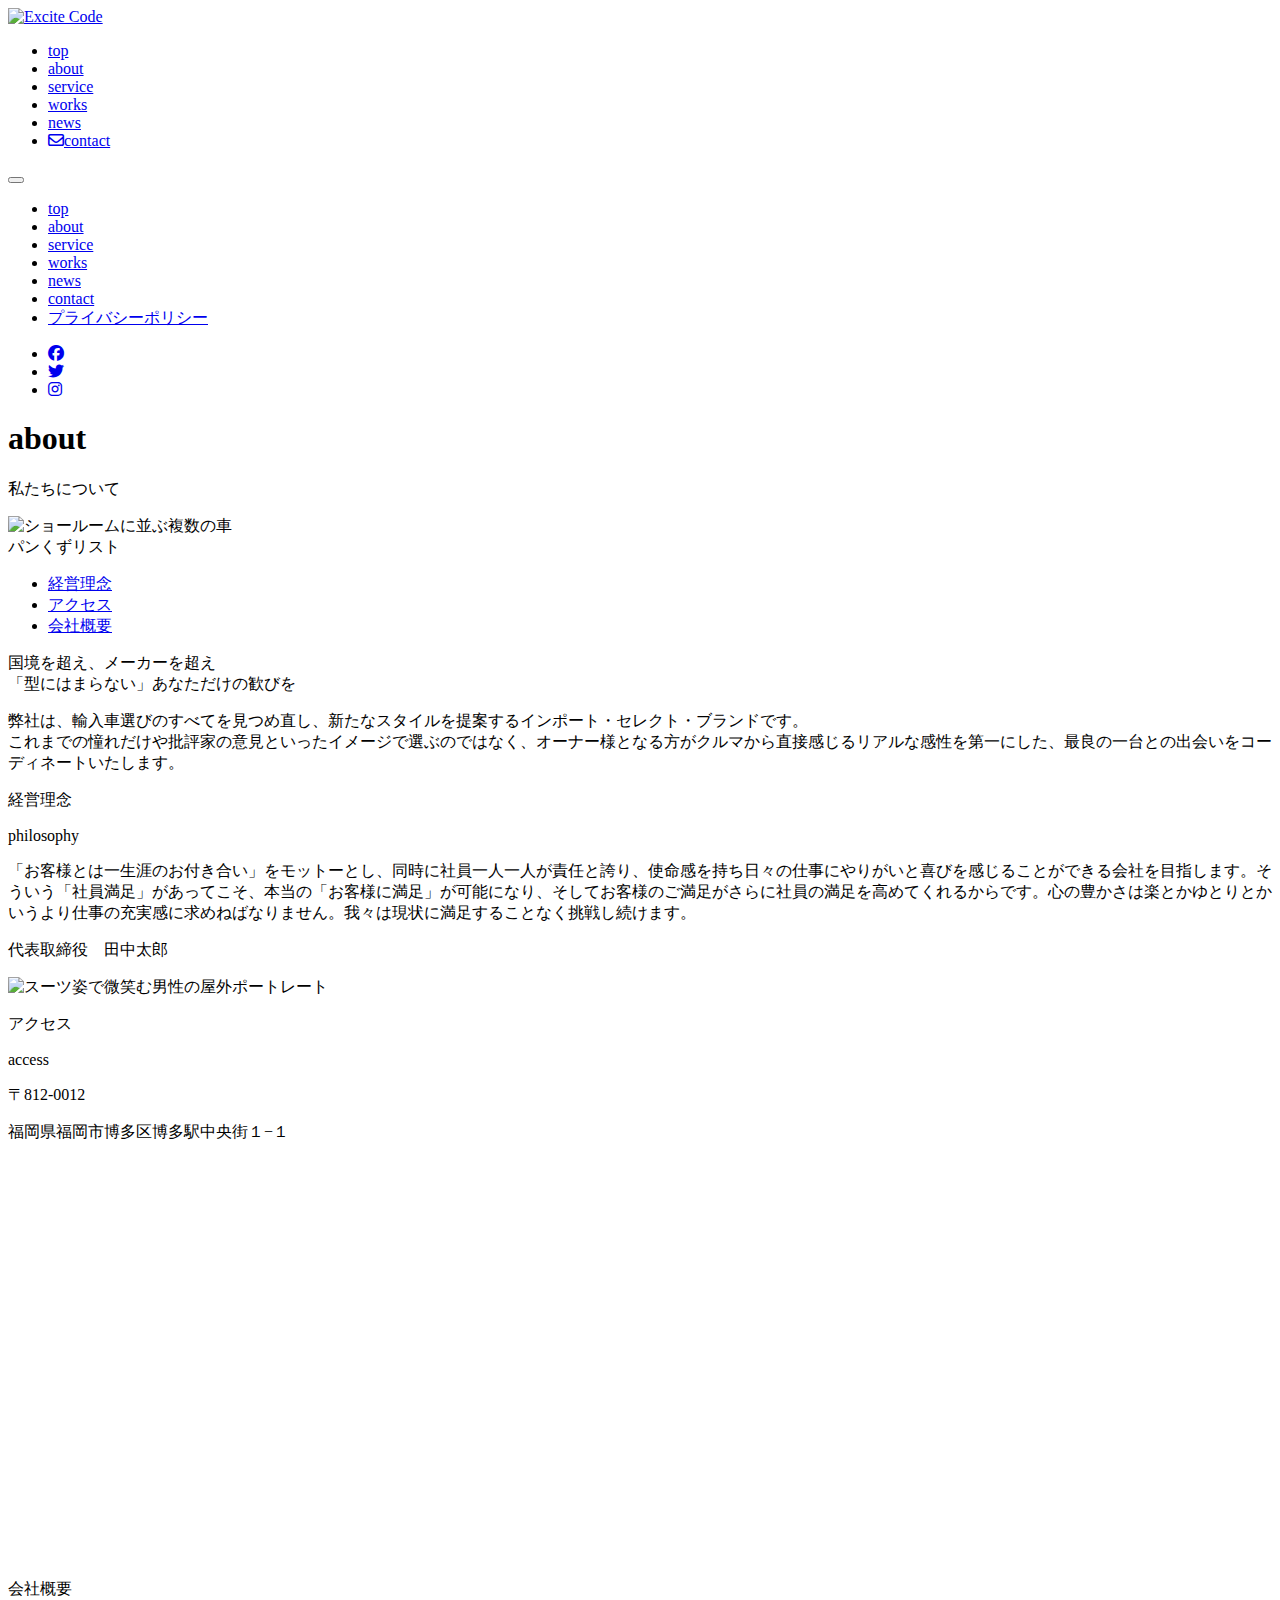
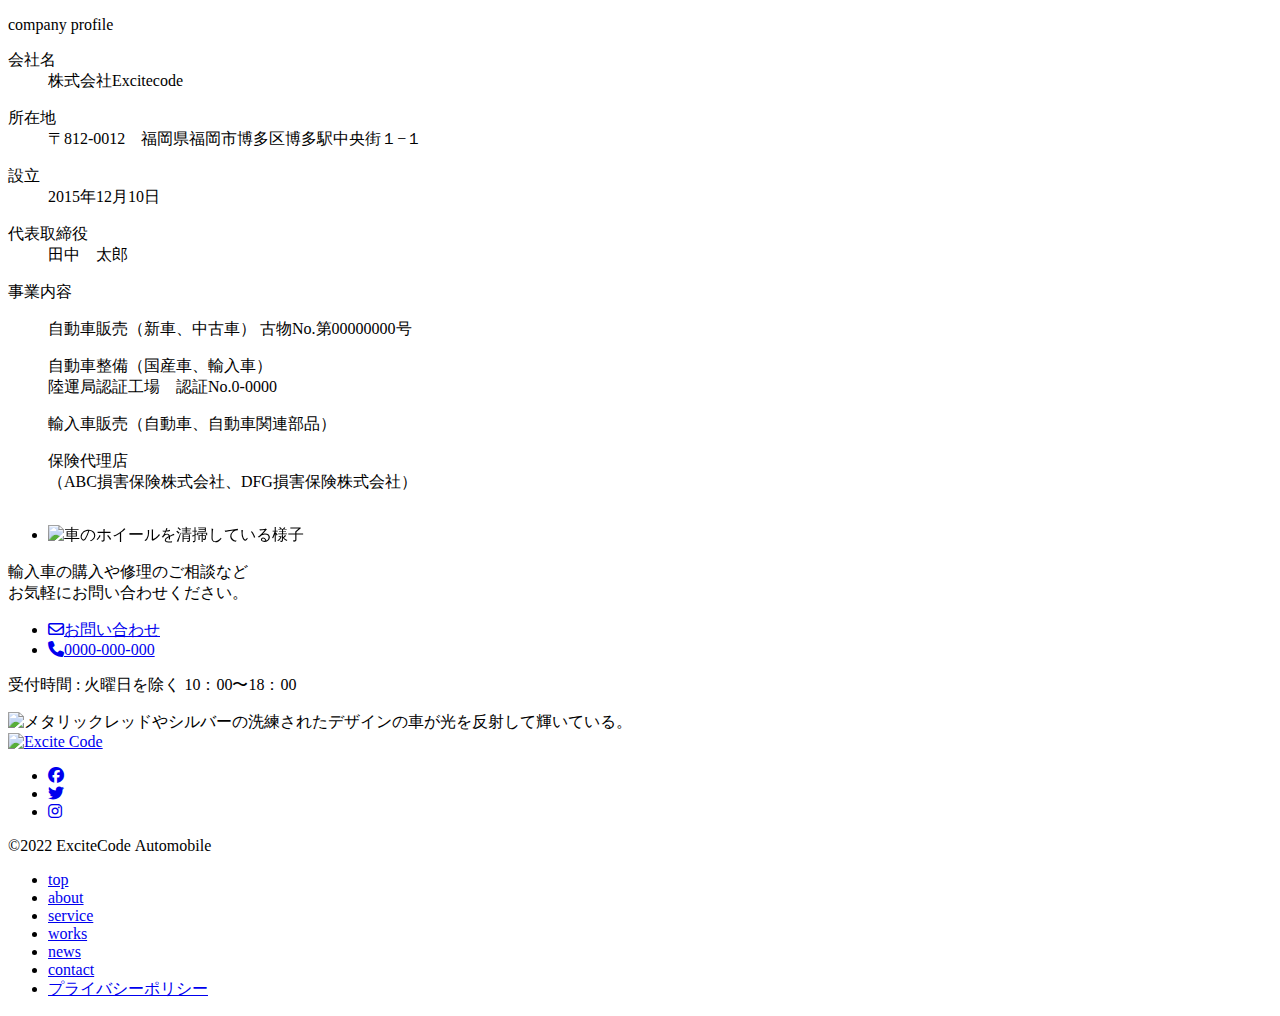
==== src/about.html @ b5193ddd "会社概要セクションの画像表示をスワイパー形式に変更し、不要なスタイルを削除しました。" ====
<!DOCTYPE html>
<html lang="ja">
  <head>
    <meta charset="UTF-8" />
    <meta name="viewport" content="width=device-width,initial-scale=1.0" />
    <meta name="format-detection" content="telephone=no" />
    <meta name="robots" content="noindex" />
    <!-- meta情報 -->
    <title>Excite Code</title>
    <meta name="description" content="" />
    <meta name="keywords" content="" />
    <!-- ogp -->
    <meta property="og:title" content="" />
    <meta property="og:type" content="" />
    <meta property="og:url" content="" />
    <meta property="og:image" content="" />
    <meta property="og:site_name" content="" />
    <meta property="og:description" content="" />
    <!-- ファビコン -->
    <link rel="”icon”" href="" />

    <!-- Google Fonts -->
    <link rel="preconnect" href="https://fonts.googleapis.com" />
    <link rel="preconnect" href="https://fonts.gstatic.com" crossorigin />
    <link
      href="https://fonts.googleapis.com/css2?family=Noto+Sans+JP:wght@100..900&family=Oswald:wght@200..700&family=Roboto:ital,wght@0,100..900;1,100..900&display=swap"
      rel="stylesheet"
    />

    <!-- css -->
    <link
      rel="stylesheet"
      href="https://cdn.jsdelivr.net/npm/swiper@8/swiper-bundle.min.css"
    />
    <link rel="stylesheet" href="./assets/css/style.css" />

    <!-- GSAP CDN -->
    <script
      src="https://cdn.jsdelivr.net/npm/gsap@3.12.7/dist/gsap.min.js"
      defer
    ></script>
    <!-- GSAP ScrollTrigger CDN -->
    <script
      src="https://cdn.jsdelivr.net/npm/gsap@3.12.7/dist/ScrollTrigger.min.js"
      defer
    ></script>

    <!-- JavaScript -->
    <script src="https://code.jquery.com/jquery-3.6.0.js"></script>
    <script src="https://cdn.jsdelivr.net/npm/swiper@8/swiper-bundle.min.js"></script>
    <script src="./assets/js/jquery.inview.min.js" defer></script>
    <script defer src="./assets/js/script.js"></script>

    <!-- Font Awesome -->
    <link
      rel="stylesheet"
      href="https://cdnjs.cloudflare.com/ajax/libs/font-awesome/6.5.1/css/all.min.css"
    />
  </head>

  <body>
    <!-- ヘッダー-->
    <header class="header layout-header">
      <div class="header__inner">
        <div class="header__logo">
          <a href="./index.html">
            <img
              loading="lazy"
              src="./assets/images/common/logo01.svg"
              alt="Excite Code"
            />
          </a>
        </div>
        <nav class="header__nav u-desktop">
          <ul class="header__nav-list">
            <li class="header__nav-item">
              <a href="./index.html">top</a>
            </li>
            <li class="header__nav-item">
              <a href="./about.html">about</a>
            </li>
            <li class="header__nav-item">
              <a href="./service.html">service</a>
            </li>
            <li class="header__nav-item">
              <a href="./works.html">works</a>
            </li>
            <li class="header__nav-item">
              <a href="./news.html">news</a>
            </li>
            <li class="header__nav-item header__nav-item--contact">
              <a href="./contact.html"
                ><i class="fa-regular fa-envelope header__nav-item-icon"></i
                >contact</a
              >
            </li>
          </ul>
        </nav>

        <!-- hamburger -->
        <button
          class="header__hamburger js-hamburger u-mobile"
          aria-label="Toggle navigation menu"
        >
          <span></span>
          <span></span>
          <span></span>
        </button>

        <!-- ドロワー -->
        <div class="header__drawer js-drawer u-mobile">
          <nav class="header__drawer-nav">
            <ul class="header__drawer-list">
              <li class="header__drawer-item">
                <a href="./index.html">top</a>
              </li>
              <li class="header__drawer-item">
                <a href="./about.html">about</a>
              </li>
              <li class="header__drawer-item">
                <a href="./service.html">service</a>
              </li>
              <li class="header__drawer-item">
                <a href="./works.html">works</a>
              </li>
              <li class="header__drawer-item">
                <a href="./news.html">news</a>
              </li>
              <li class="header__drawer-item">
                <a href="./contact.html">contact</a>
              </li>
              <li class="header__drawer-item">
                <a href="./privacy.html">プライバシーポリシー</a>
              </li>
            </ul>
          </nav>
          <div class="header__sns-list-wrap">
            <ul class="header__sns-list">
              <li class="header__sns-item">
                <a href="#" aria-label="Facebook"
                  ><i class="fa-brands fa-facebook"></i
                ></a>
              </li>
              <li class="header__sns-item">
                <a href="#" aria-label="Twitter"
                  ><i class="fa-brands fa-twitter"></i
                ></a>
              </li>
              <li class="header__sns-item">
                <a href="#" aria-label="Instagram"
                  ><i class="fa-brands fa-instagram"></i
                ></a>
              </li>
            </ul>
          </div>
        </div>
      </div>
    </header>

    <main>
      <!-- FV -->
      <div class="sub-about layout-sub-about">
        <div class="sub-about__title common-sub-title">
          <h1 class="common-sub-title__main">about</h1>
          <p class="common-sub-title__sub">私たちについて</p>
        </div>
        <picture class="sub-about__img">
          <source
            srcset="./assets/images/common/sub-PCfv-about.jpg"
            media="(min-width: 768px)"
          />
          <img
            src="./assets/images/common/sub-SPfv-about.jpg"
            alt="ショールームに並ぶ複数の車"
            loading="lazy"
          />
        </picture>
      </div>

      <!-- パンくずリスト -->
      <div class="breadcrumb">パンくずリスト</div>

      <!-- ナビゲーター -->
      <nav class="about-nav">
        <ul class="about-nav__list">
          <li class="about-nav__item common-item">
            <a href="#" class="common-item__link">経営理念</a>
          </li>
          <li class="about-nav__item common-item">
            <a href="#" class="common-item__link">アクセス</a>
          </li>
          <li class="about-nav__item common-item">
            <a href="#" class="common-item__link">会社概要</a>
          </li>
        </ul>
      </nav>

      <!-- キャッチコピー -->
      <div class="intro-wrapper layout-intro-wrapper">
        <div class="intro-content__inner inner">
          <div class="catch-copy">
            <p class="catch-copy__main">
              国境を超え、メーカーを超え<br />
              「型にはまらない」あなただけの歓びを
            </p>
          </div>
          <div class="company-message">
            <p class="company-message__text">
              弊社は、輸入車選びのすべてを見つめ直し、新たなスタイルを提案するインポート・セレクト・ブランドです。<br
                class="u-desktop"
              />これまでの憧れだけや批評家の意見といったイメージで選ぶのではなく、オーナー様となる方がクルマから直接感じるリアルな感性を第一にした、最良の一台との出会いをコーディネートいたします。
            </p>
          </div>
        </div>
      </div>

      <!-- 経営理念 -->
      <div class="philosophy layout-philosophy">
        <div class="philosophy__inner inner">
          <div class="philosophy__content">
            <p class="common-about__label">経営理念</p>
            <p class="common-about__title">philosophy</p>
            <p class="philosophy__text">
              「お客様とは一生涯のお付き合い」をモットーとし、同時に社員一人一人が責任と誇り、使命感を持ち日々の仕事にやりがいと喜びを感じることができる会社を目指します。そういう「社員満足」があってこそ、本当の「お客様に満足」が可能になり、そしてお客様のご満足がさらに社員の満足を高めてくれるからです。心の豊かさは楽とかゆとりとかいうより仕事の充実感に求めねばなりません。我々は現状に満足することなく挑戦し続けます。
            </p>
            <p class="philosophy__name">代表取締役&emsp;田中太郎</p>
          </div>
          <picture class="philosophy__img">
            <source
              srcset="./assets/images/common/philosophy-pc.jpg"
              media="(min-width: 768px)"
            />
            <img
              src="./assets/images/common/philosophy-sp.jpg"
              alt="スーツ姿で微笑む男性の屋外ポートレート"
              loading="lazy"
            />
          </picture>
        </div>
      </div>

      <!-- アクセス -->
      <div class="access layout-access">
        <div class="access__inner inner">
          <div class="access__header">
            <p class="common-about__label">アクセス</p>
            <p class="common-about__title">access</p>
          </div>
          <div class="access__info">
            <p class="access__postal">〒812-0012</p>
            <p class="access__address">福岡県福岡市博多区博多駅中央街１−１</p>
          </div>
          <div class="access__map-wrap">
            <div class="access__map">
              <iframe
                src="https://www.google.com/maps/embed?pb=!1m18!1m12!1m3!1d3323.600230959744!2d130.41815247627108!3d33.589727473334605!2m3!1f0!2f0!3f0!3m2!1i1024!2i768!4f13.1!3m3!1m2!1s0x354191c7e6f9b375%3A0x2ee22b3d45b98b90!2z5Y2a5aSa6aeF!5e0!3m2!1sja!2sjp!4v1744659144789!5m2!1sja!2sjp"
                width="335"
                height="400"
                style="border: 0"
                allowfullscreen=""
                loading="lazy"
                referrerpolicy="no-referrer-when-downgrade"
              ></iframe>
            </div>
          </div>
        </div>
      </div>

      <!-- 会社概要 -->
      <div class="company layout-company">
        <div class="company__inner inner">
          <div class="company__title-area">
            <p class="common-about__label">会社概要</p>
            <p class="common-about__title">company&nbsp;profile</p>
          </div>
          <div class="company__profile company-profile">
            <dl class="company-profile__list">
              <dt class="company-profile__term">会社名</dt>
              <dd class="company-profile__description">株式会社Excitecode</dd>
            </dl>
            <dl class="company-profile__list">
              <dt class="company-profile__term">所在地</dt>
              <dd class="company-profile__description">
                〒812-0012&emsp;福岡県福岡市博多区博多駅中央街１−１
              </dd>
            </dl>
            <dl class="company-profile__list">
              <dt class="company-profile__term">設立</dt>
              <dd class="company-profile__description">
                <time datetime="2015-12-10">2015年12月10日</time>
              </dd>
            </dl>
            <dl class="company-profile__list">
              <dt class="company-profile__term">代表取締役</dt>
              <dd class="company-profile__description">田中&emsp;太郎</dd>
            </dl>
            <dl class="company-profile__list">
              <dt class="company-profile__term">事業内容</dt>
              <dd class="company-profile__description">
                <p class="company-profile__business-list">
                  自動車販売（新車、中古車） 古物No.第00000000号
                </p>
                <p class="company-profile__business-list">
                  自動車整備（国産車、輸入車）<br />
                  陸運局認証工場&emsp;認証No.0-0000
                </p>
                <p class="company-profile__business-list">
                  輸入車販売（自動車、自動車関連部品）
                </p>
                <p class="company-profile__business-list">
                  保険代理店<br />（ABC損害保険株式会社、DFG損害保険株式会社）
                </p>
              </dd>
            </dl>
          </div>
          <div class="company__swiper company-swiper">
            <div class="swiper js-company-swiper">
              <ul class="swiper-wrapper">
                <li class="swiper-slide">
                  <img
                    src="./assets/images/common/profile01.jpg"
                    alt="車のホイールを清掃している様子"
                    loading="lazy"
                  />
                </li>
                <li class="swiper-slide">
                  <img
                    src="./assets/images/common/profile02.jpg"
                    alt="整備士が車の下で点検作業をしている様子"
                    loading="lazy"
                  />
                </li>
                <li class="swiper-slide">
                  <img
                    src="./assets/images/common/profile03.jpg"
                    alt="ポリッシャーで車の表面を磨いている様子"
                    loading="lazy"
                  />
                </li>
                <li class="swiper-slide">
                  <img
                    src="./assets/images/common/profile04.jpg"
                    alt="手袋をした人物が車のエンジンルームでジャンプスターターケーブルを接続している様子"
                    loading="lazy"
                  />
                </li>
                <li class="swiper-slide">
                  <img
                    src="./assets/images/common/profile05.jpg"
                    alt="手のひらの上に置かれた車の鍵がクローズアップされており、高級車ブランドのロゴが見える"
                    loading="lazy"
                  />
                </li>
                <li class="swiper-slide">
                  <img
                    src="./assets/images/common/profile06.jpg"
                    alt="車のショールームで赤い車の横に立つ女性が営業スタッフと話しながら笑顔を見せている"
                    loading="lazy"
                  />
                </li>
              </ul>
            </div>
          </div>
        </div>
      </div>

      <!-- contact -->
      <div class="contact">
        <div class="contact__wrap">
          <div class="contact__content">
            <div class="contact__text">
              輸入車の購入や修理のご相談など<br />お気軽にお問い合わせください。
            </div>
            <ul class="contact__btn-list">
              <li class="contact__btn-item">
                <div class="contact__btn-wrap">
                  <a href="#" class="contact__btn"
                    ><i class="fa-regular fa-envelope"></i
                    ><span>お問い合わせ</span></a
                  >
                </div>
              </li>
              <li class="contact__btn-item">
                <div class="contact__btn-wrap">
                  <a href="tel:0000-000-000" class="contact__tel-btn"
                    ><i class="fa-solid fa-phone"></i
                    ><span>0000-000-000</span></a
                  >
                </div>
              </li>
            </ul>
            <p class="contact__hours">受付時間 : 火曜日を除く 10：00〜18：00</p>
          </div>
          <div class="contact__img">
            <picture>
              <source
                srcset="./assets/images/common/contact-pc01.jpg"
                media="(min-width: 768px)"
              />
              <img
                src="./assets/images/common/contact-sp01.jpg"
                alt="メタリックレッドやシルバーの洗練されたデザインの車が光を反射して輝いている。"
              />
            </picture>
          </div>
        </div>
      </div>
    </main>
    <!-- footer -->
    <footer class="footer">
      <div class="footer__inner">
        <div class="footer__wrap">
          <div class="footer__left">
            <div class="footer__brand">
              <div class="footer__logo">
                <a href="#">
                  <img
                    src="./assets/images/common/logo02.svg"
                    alt="Excite Code"
                  />
                </a>
              </div>
              <div class="footer__sns-list-wrap">
                <ul class="footer__sns-list">
                  <li class="footer__sns-item">
                    <a href="#" aria-label="Facebook"
                      ><i class="fa-brands fa-facebook"></i
                    ></a>
                  </li>
                  <li class="footer__sns-item">
                    <a href="#" aria-label="Twitter"
                      ><i class="fa-brands fa-twitter"></i
                    ></a>
                  </li>
                  <li class="footer__sns-item">
                    <a href="#" aria-label="Instagram"
                      ><i class="fa-brands fa-instagram"></i
                    ></a>
                  </li>
                </ul>
              </div>
            </div>
            <p class="footer__copy">
              &copy;2022&nbsp;ExciteCode&nbsp;Automobile
            </p>
          </div>
          <div class="footer__right">
            <nav class="footer__nav">
              <ul class="footer__nav-list">
                <li class="footer__nav-item">
                  <a href="#">top</a>
                </li>
                <li class="footer__nav-item">
                  <a href="#">about</a>
                </li>
                <li class="footer__nav-item">
                  <a href="#">service</a>
                </li>
                <li class="footer__nav-item">
                  <a href="#">works</a>
                </li>
                <li class="footer__nav-item">
                  <a href="#">news</a>
                </li>
                <li class="footer__nav-item">
                  <a href="#">contact</a>
                </li>
                <li class="footer__nav-item">
                  <a href="#">プライバシーポリシー</a>
                </li>
              </ul>
            </nav>
          </div>
        </div>
      </div>
    </footer>
  </body>
</html>
---- src/assets/css/style.css ----
.common-btn {
  text-decoration: none;
}

.common-btn p {
  position: relative;
  display: inline-block;
}

.common-btn p::after {
  content: "";
  position: absolute;
  bottom: 0;
  left: 0;
  width: 0;
  height: 1px;
  background-color: currentColor; /* テキストと同じ色を使用 */
  transition: width 0.3s ease; /* アニメーションの設定 */
}

.common-btn:hover p::after {
  width: 100%; /* ホバー時に下線を100%の幅まで広げる */
}

.slide-text {
  width: 100%;
  overflow: hidden;
  background-color: #333;
  padding: 20px 0;
}

.slide-text__inner {
  display: flex;
  white-space: nowrap;
  animation: slide-text 20s linear infinite;
}

.slide-text__content {
  color: #fff;
  font-size: 24px;
  font-family: "Oswald", sans-serif;
  margin: 0;
  padding: 0 50px;
}

@keyframes slide-text {
  0% {
    transform: translateX(0);
  }
  100% {
    transform: translateX(-50%);
  }
}
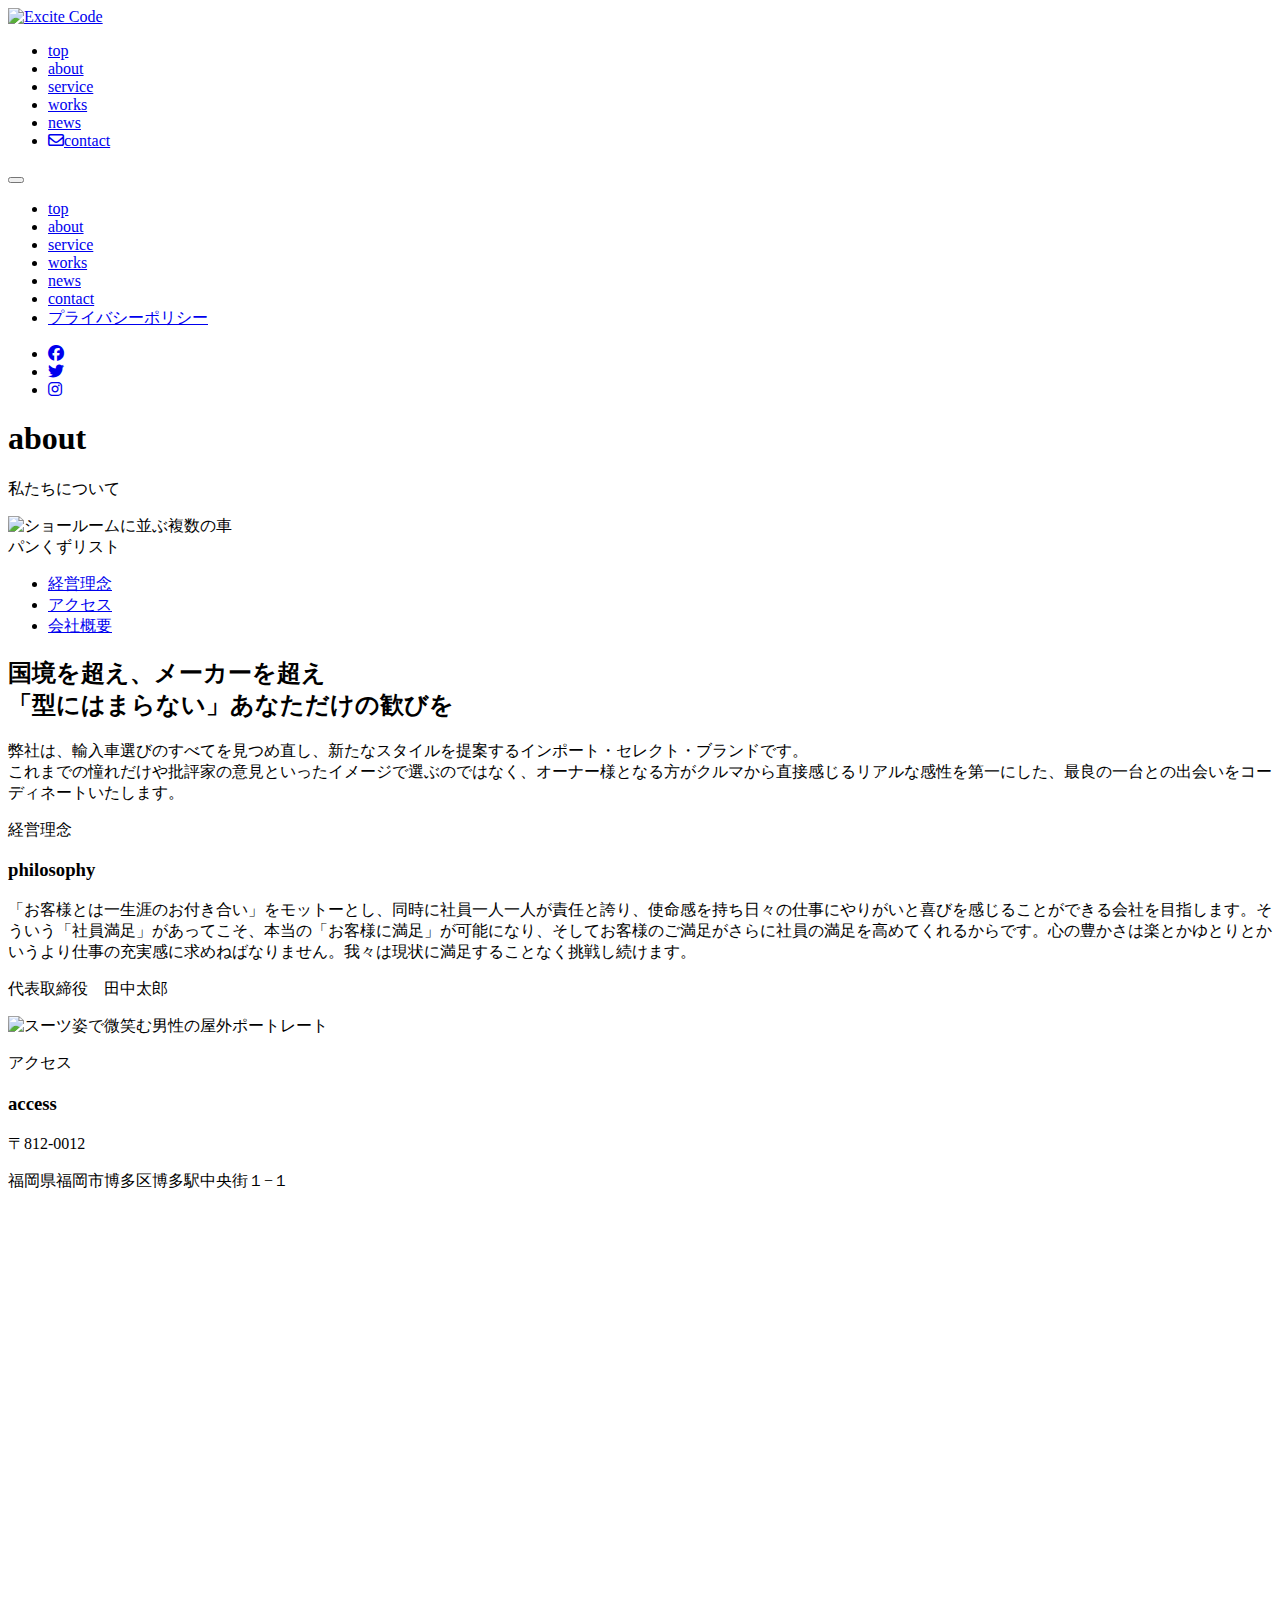
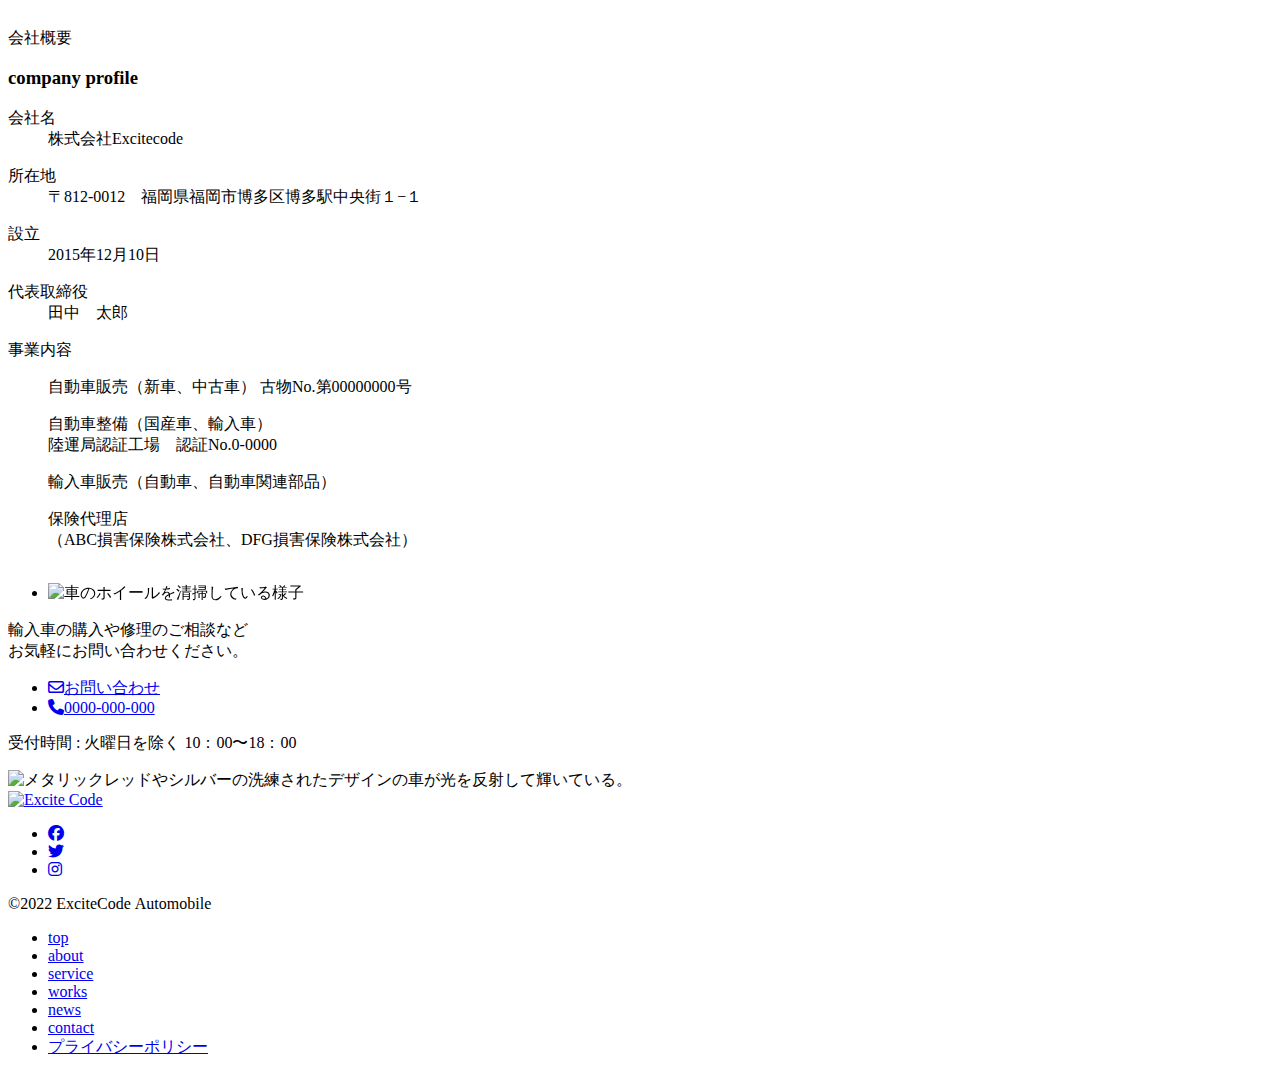
==== commit b0ed329e: "about.htmlの構造を整理し、ナビゲーションリンクにIDを追加しました。また、キャッチコピーをh2タグに変更し、各セクションのタイトルをh3タグに変更しました。CSSでは、スマホファーストのスタ" ====
--- a/src/about.html
+++ b/src/about.html
@@ -160,21 +160,23 @@
     <main>
       <!-- FV -->
       <div class="sub-about layout-sub-about">
-        <div class="sub-about__title common-sub-title">
-          <h1 class="common-sub-title__main">about</h1>
-          <p class="common-sub-title__sub">私たちについて</p>
-        </div>
-        <picture class="sub-about__img">
-          <source
-            srcset="./assets/images/common/sub-PCfv-about.jpg"
-            media="(min-width: 768px)"
-          />
-          <img
-            src="./assets/images/common/sub-SPfv-about.jpg"
-            alt="ショールームに並ぶ複数の車"
-            loading="lazy"
-          />
-        </picture>
+        <div class="sub-about__inner">
+          <div class="sub-about__title common-sub-title">
+            <h1 class="common-sub-title__main">about</h1>
+            <p class="common-sub-title__sub">私たちについて</p>
+          </div>
+          <picture class="sub-about__img">
+            <source
+              srcset="./assets/images/common/sub-PCfv-about.jpg"
+              media="(min-width: 768px)"
+            />
+            <img
+              src="./assets/images/common/sub-SPfv-about.jpg"
+              alt="ショールームに並ぶ複数の車"
+              loading="lazy"
+            />
+          </picture>
+        </div>
       </div>
 
       <!-- パンくずリスト -->
@@ -184,13 +186,13 @@
       <nav class="about-nav">
         <ul class="about-nav__list">
           <li class="about-nav__item common-item">
-            <a href="#" class="common-item__link">経営理念</a>
+            <a href="#philosophy" class="common-item__link">経営理念</a>
           </li>
           <li class="about-nav__item common-item">
-            <a href="#" class="common-item__link">アクセス</a>
+            <a href="#access" class="common-item__link">アクセス</a>
           </li>
           <li class="about-nav__item common-item">
-            <a href="#" class="common-item__link">会社概要</a>
+            <a href="#company " class="common-item__link">会社概要</a>
           </li>
         </ul>
       </nav>
@@ -199,10 +201,10 @@
       <div class="intro-wrapper layout-intro-wrapper">
         <div class="intro-content__inner inner">
           <div class="catch-copy">
-            <p class="catch-copy__main">
+            <h2 class="catch-copy__main">
               国境を超え、メーカーを超え<br />
               「型にはまらない」あなただけの歓びを
-            </p>
+            </h2>
           </div>
           <div class="company-message">
             <p class="company-message__text">
@@ -215,11 +217,11 @@
       </div>
 
       <!-- 経営理念 -->
-      <div class="philosophy layout-philosophy">
+      <div id="philosophy" class="philosophy layout-philosophy">
         <div class="philosophy__inner inner">
           <div class="philosophy__content">
             <p class="common-about__label">経営理念</p>
-            <p class="common-about__title">philosophy</p>
+            <h3 class="common-about__title">philosophy</h3>
             <p class="philosophy__text">
               「お客様とは一生涯のお付き合い」をモットーとし、同時に社員一人一人が責任と誇り、使命感を持ち日々の仕事にやりがいと喜びを感じることができる会社を目指します。そういう「社員満足」があってこそ、本当の「お客様に満足」が可能になり、そしてお客様のご満足がさらに社員の満足を高めてくれるからです。心の豊かさは楽とかゆとりとかいうより仕事の充実感に求めねばなりません。我々は現状に満足することなく挑戦し続けます。
             </p>
@@ -240,11 +242,11 @@
       </div>
 
       <!-- アクセス -->
-      <div class="access layout-access">
+      <div id="access" class="access layout-access">
         <div class="access__inner inner">
           <div class="access__header">
             <p class="common-about__label">アクセス</p>
-            <p class="common-about__title">access</p>
+            <h3 class="common-about__title">access</h3>
           </div>
           <div class="access__info">
             <p class="access__postal">〒812-0012</p>
@@ -260,6 +262,7 @@
                 allowfullscreen=""
                 loading="lazy"
                 referrerpolicy="no-referrer-when-downgrade"
+                title="Excite Codeの地図"
               ></iframe>
             </div>
           </div>
@@ -267,11 +270,11 @@
       </div>
 
       <!-- 会社概要 -->
-      <div class="company layout-company">
+      <div id="company" class="company layout-company">
         <div class="company__inner inner">
           <div class="company__title-area">
             <p class="common-about__label">会社概要</p>
-            <p class="common-about__title">company&nbsp;profile</p>
+            <h3 class="common-about__title">company&nbsp;profile</h3>
           </div>
           <div class="company__profile company-profile">
             <dl class="company-profile__list">
@@ -406,6 +409,7 @@
         </div>
       </div>
     </main>
+
     <!-- footer -->
     <footer class="footer">
       <div class="footer__inner">
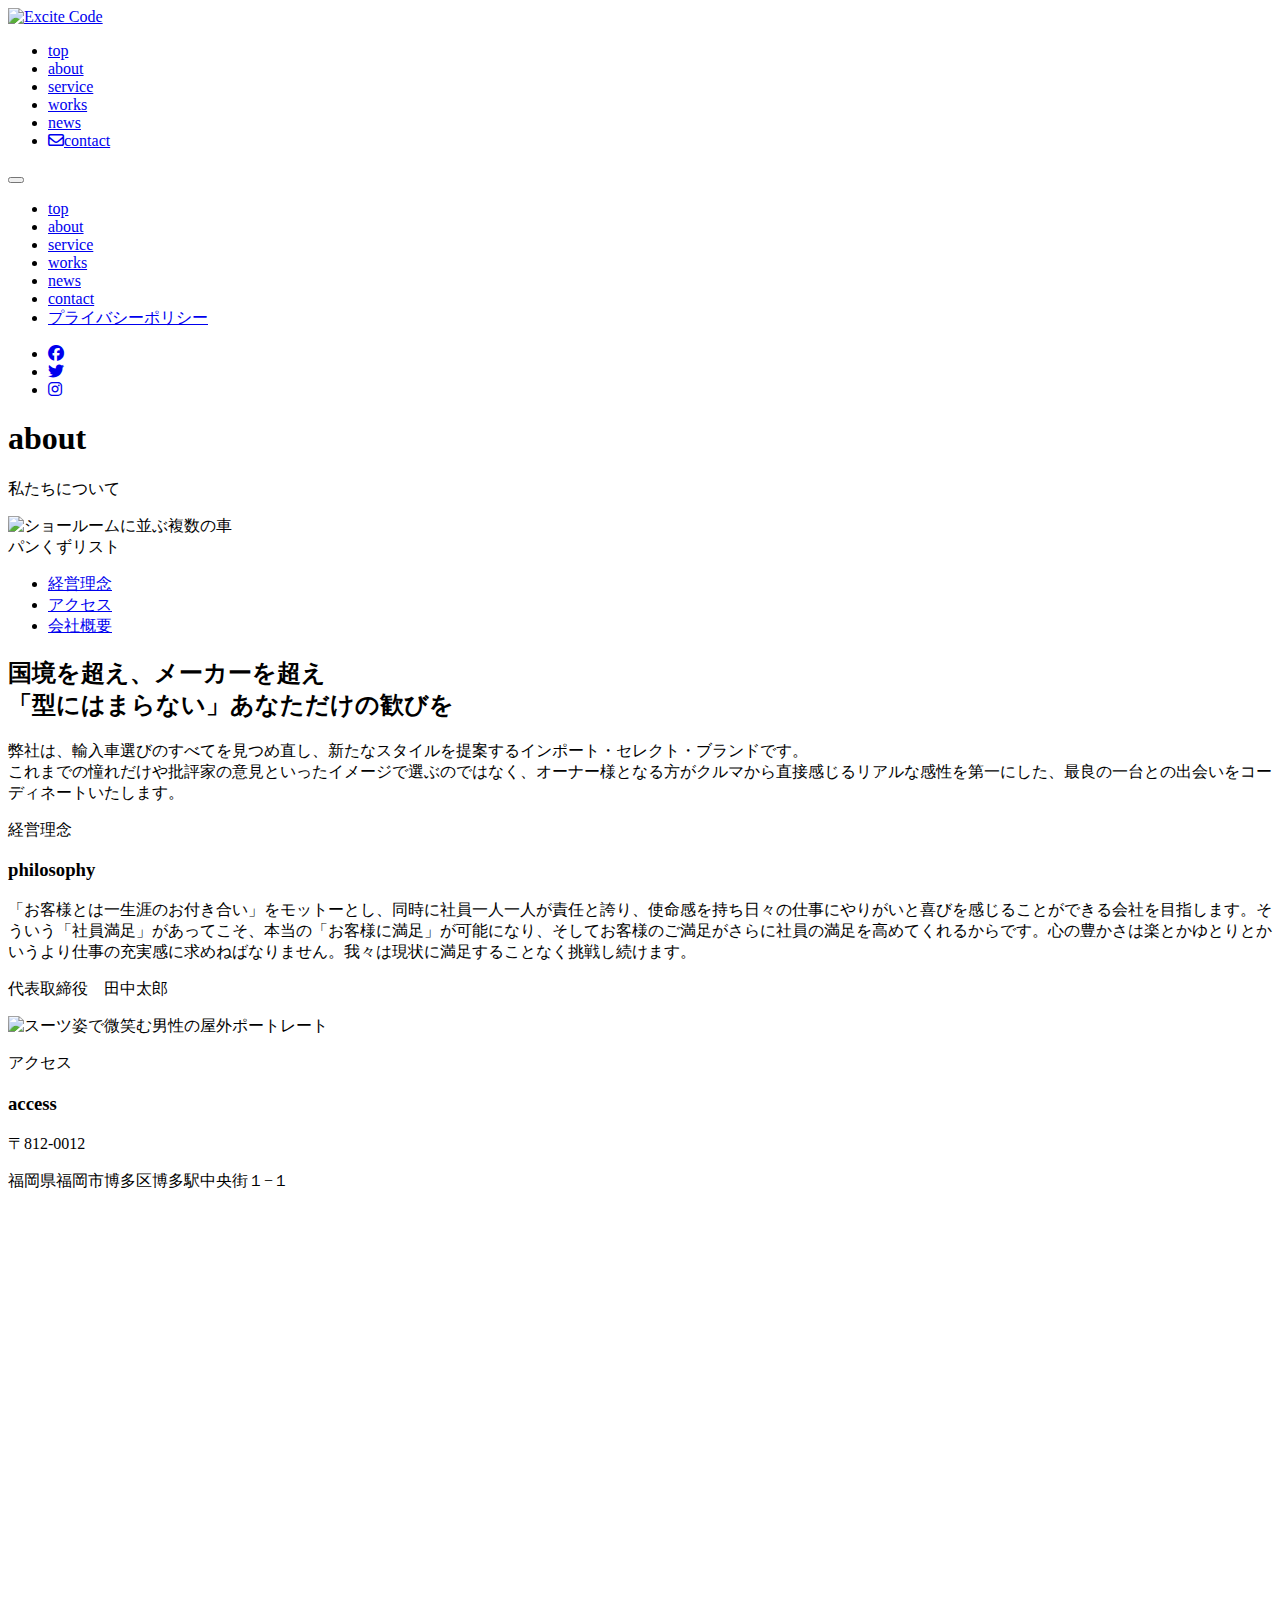
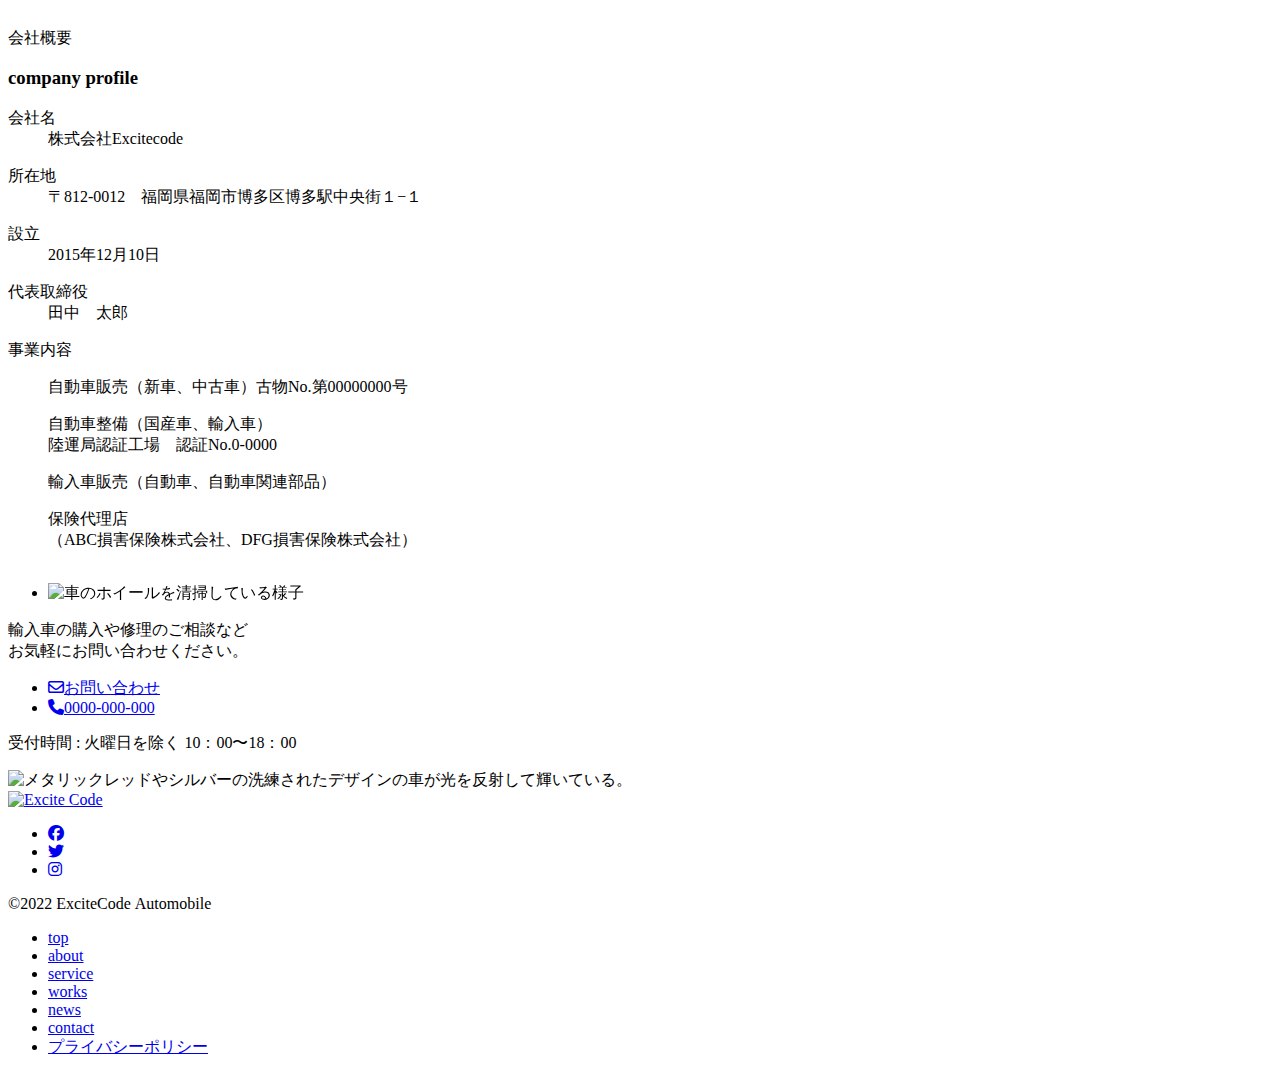
==== commit 0d34380a: "about-SP ピクパ完成" ====
--- a/src/about.html
+++ b/src/about.html
@@ -158,14 +158,14 @@
     </header>
 
     <main>
-      <!-- FV -->
-      <div class="sub-about layout-sub-about">
-        <div class="sub-about__inner">
-          <div class="sub-about__title common-sub-title">
-            <h1 class="common-sub-title__main">about</h1>
-            <p class="common-sub-title__sub">私たちについて</p>
-          </div>
-          <picture class="sub-about__img">
+      <!-- sub-FV -->
+      <div class="sub-fv layout-sub-fv">
+        <div class="sub-fv__inner inner">
+          <picture class="sub-fv__img">
+            <div class="sub-fv__title">
+              <h1 class="sub-fv__title-main">about</h1>
+              <p class="sub-fv__title-sub">私たちについて</p>
+            </div>
             <source
               srcset="./assets/images/common/sub-PCfv-about.jpg"
               media="(min-width: 768px)"
@@ -301,17 +301,16 @@
               <dt class="company-profile__term">事業内容</dt>
               <dd class="company-profile__description">
                 <p class="company-profile__business-list">
-                  自動車販売（新車、中古車） 古物No.第00000000号
+                  自動車販売（新車、中古車）古物No.第00000000号
                 </p>
                 <p class="company-profile__business-list">
-                  自動車整備（国産車、輸入車）<br />
-                  陸運局認証工場&emsp;認証No.0-0000
+                  自動車整備（国産車、輸入車）<br>陸運局認証工場&emsp;認証No.0-0000
                 </p>
                 <p class="company-profile__business-list">
                   輸入車販売（自動車、自動車関連部品）
                 </p>
                 <p class="company-profile__business-list">
-                  保険代理店<br />（ABC損害保険株式会社、DFG損害保険株式会社）
+                  保険代理店<br>（ABC損害保険株式会社、DFG損害保険株式会社）
                 </p>
               </dd>
             </dl>
